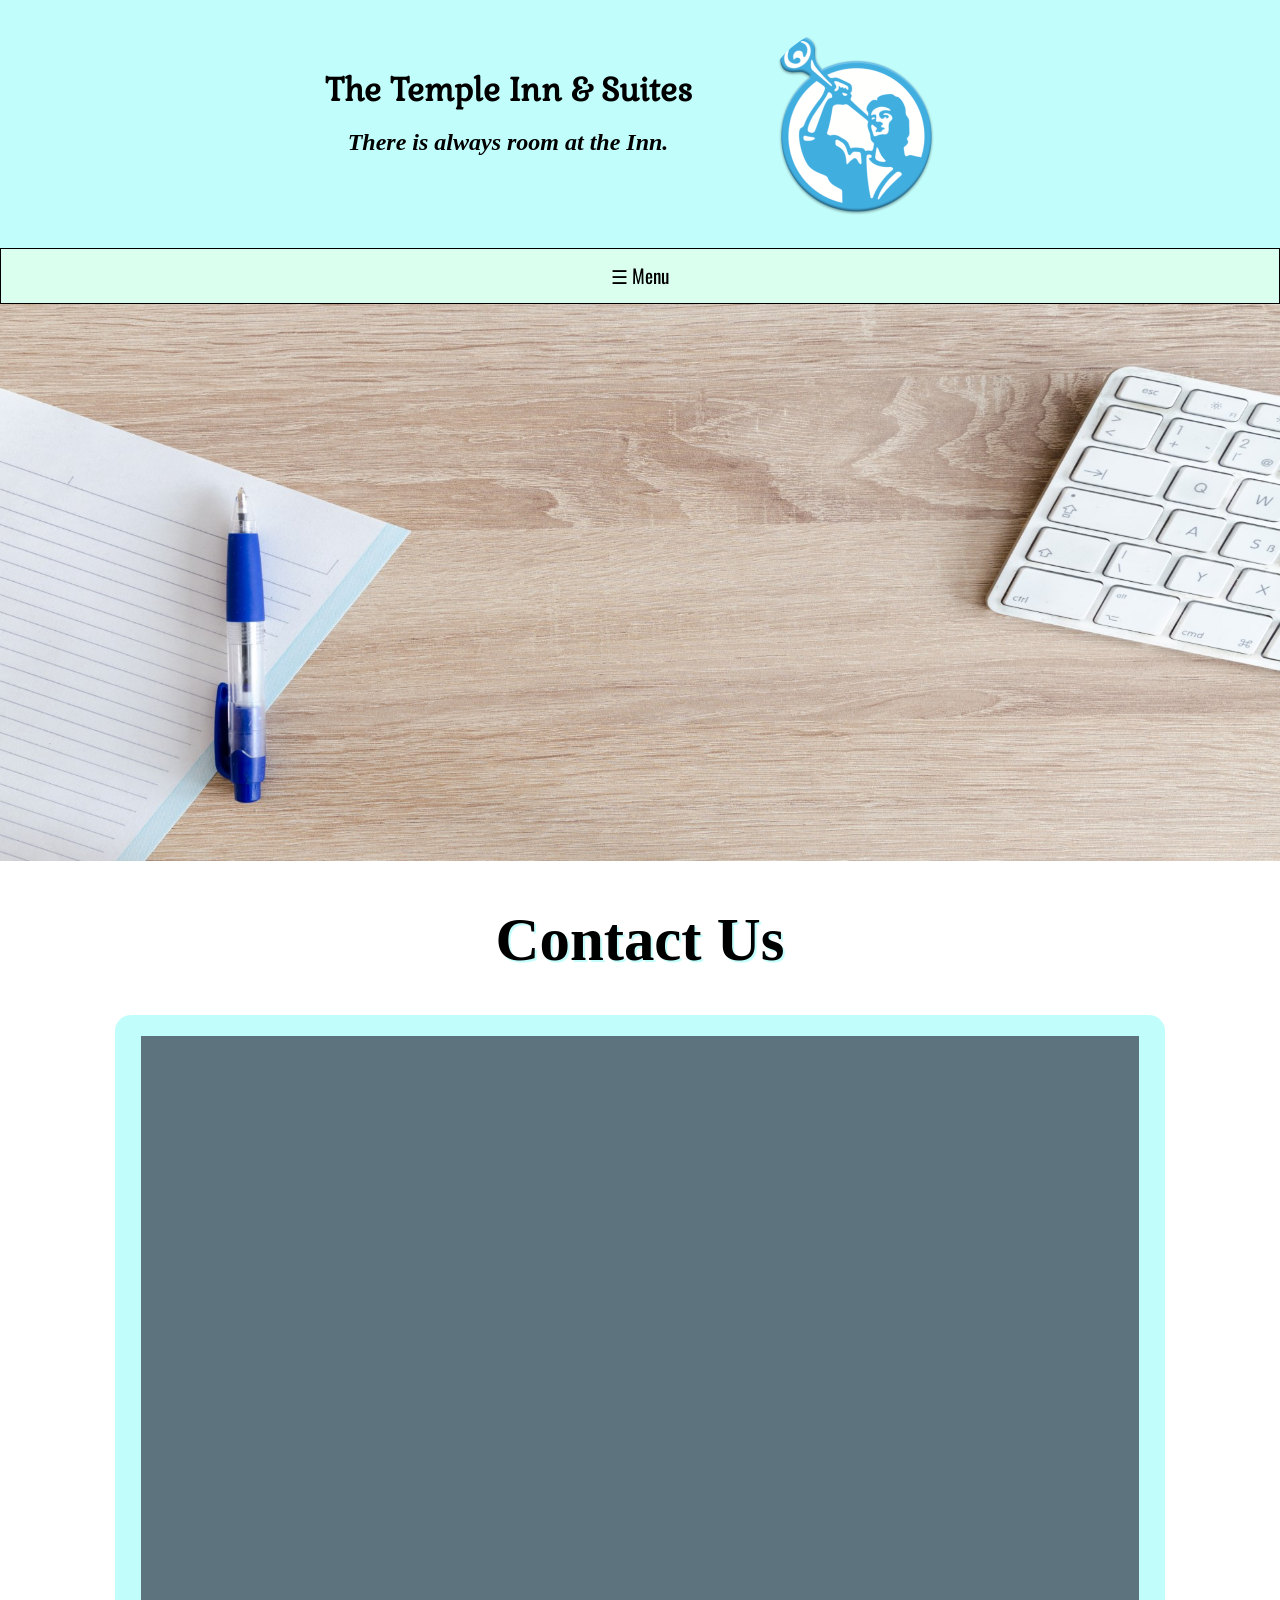
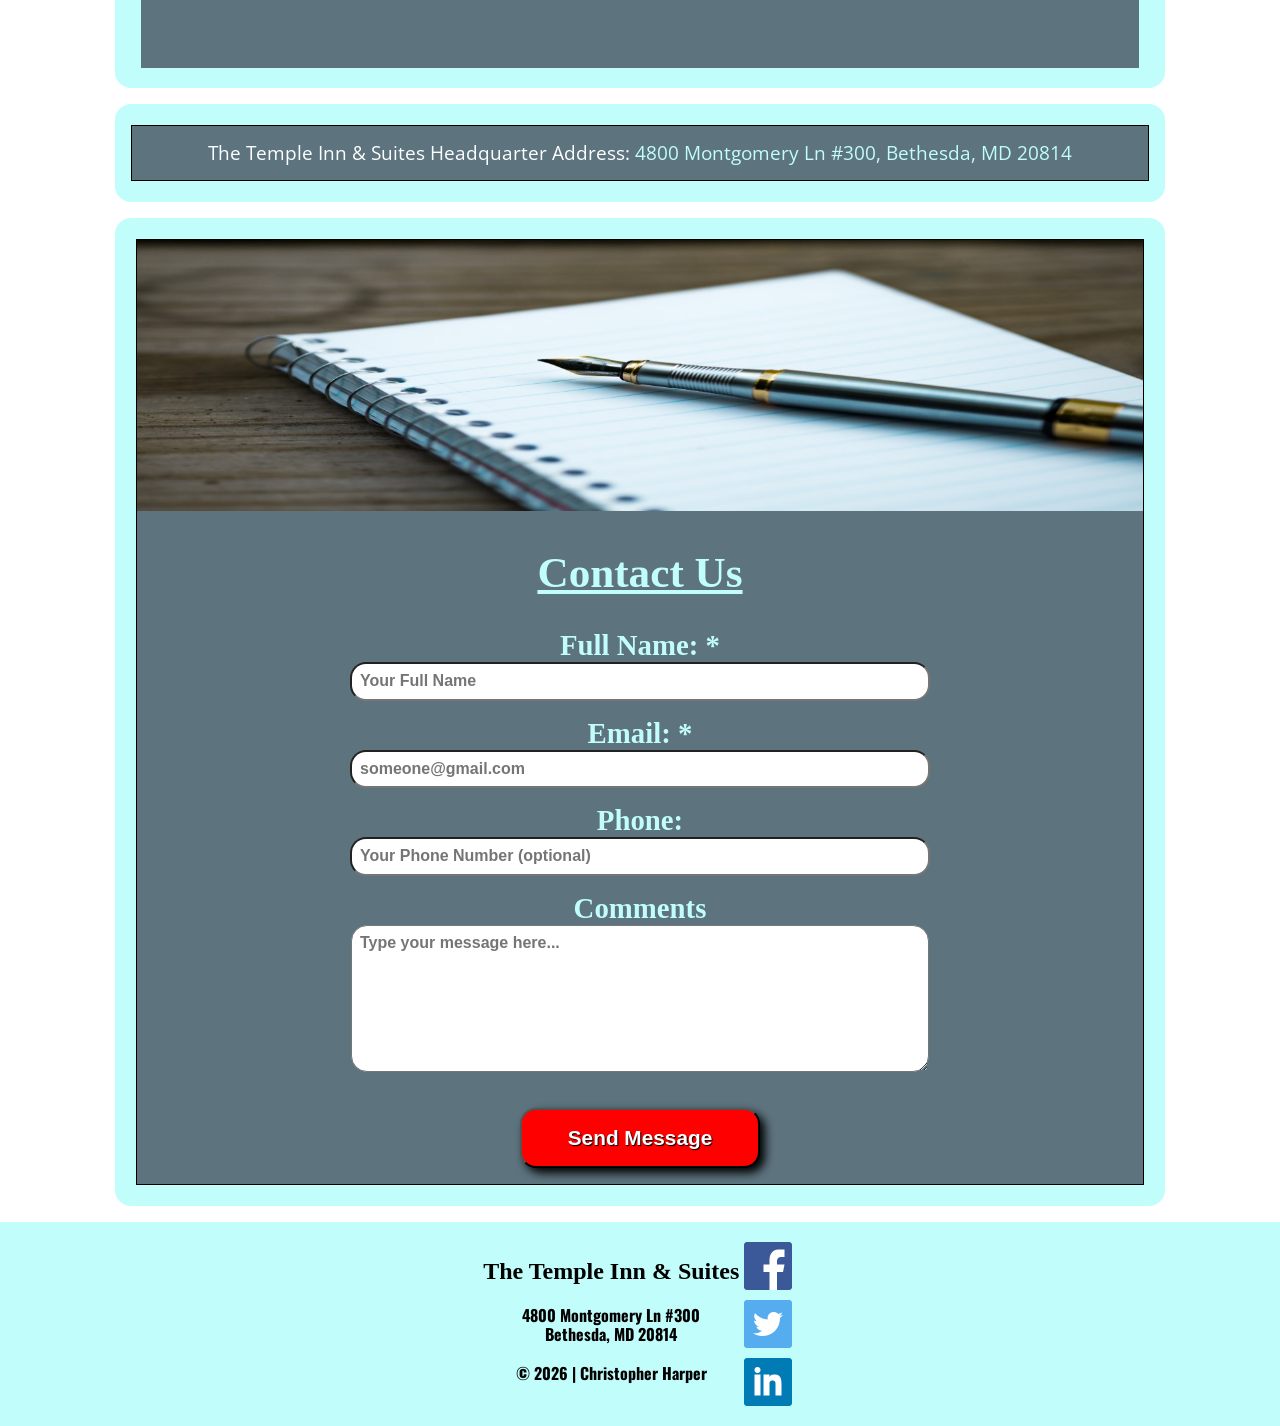
==== contact.html @ 5e526d0f "Final Project Update" ====
<!DOCTYPE html>
<html lang="en-us">

<head>
    <meta charset="utf-8">
    <meta name="viewport" content="width=device-width, initial-scale=1">
    <meta name="description" content="The Temple Inn & Suites">
    <link rel="shortcut icon" href="favicon.ico">
    <meta name="author" content="Christopher Harper">
    <title>The Temple Inn & Suites</title>
    <link href="https://fonts.googleapis.com/css?family=Gabriela|Open+Sans:400,600|Oswald:400,600&display=swap"
        rel="stylesheet">
    <link rel="stylesheet" href="css/styles.css">
</head>

<body>

    <header class="head">
        <img class="logo" src="images/logo-414w.png" alt="The Temple Inn & Suites Logo">
        <div class="companyName">
            <h1>The Temple Inn & Suites</h1>
            <h2 class="moto">There is always room at the Inn.</h2>
        </div>
    </header>

    <nav>
        <ul class="navigation">
            <li><a href="#" onclick="toggleMenu()">&#9776; Menu</a></li>
            <li><a href="index.html">Home</a></li>
            <li><a href="temple.html">Temple</a></li>
            <li><a href="reservation.html">Reservation</a></li>
            <li><a href="services.html">Services</a></li>
            <li><a href="contact.html" class="active">Contact</a></li>
        </ul>
    </nav>
    <img class="homeImg"
        srcset="images/contactPage-414w.jpg 414w, images/contactPage-768w.jpg 768w, images/contactPage.jpg 1150w"
        sizes="(max-width: 414px) 414px, (max-width: 768px) 768px, 1150px" src="images/contactPage.jpg"
        alt="Pencil and paper">
    <h2 class="title">Contact Us</h2>
    <main>
        <div class="contactLayout">
            <div class="mapDiv">
                <iframe class="map"
                    src="https://www.google.com/maps/embed?pb=!1m18!1m12!1m3!1d3101.4050197013244!2d-77.09772048427034!3d38.98325177955751!2m3!1f0!2f0!3f0!3m2!1i1024!2i768!4f13.1!3m3!1m2!1s0x89b7c97b6b3b5b43%3A0x9c8eb1c5547b83eb!2s4800%20Montgomery%20Ln%20%23300%2C%20Bethesda%2C%20MD%2020814!5e0!3m2!1sen!2sus!4v1576386260816!5m2!1sen!2sus"
                    width="800" height="600" frameborder="0" style="border:0;" allowfullscreen="" title="googleMap"></iframe>
            </div>

            <div class="contactAddress"> 
                <p class="contactP">The Temple Inn & Suites Headquarter Address: <a class="mapLink" href="https://www.google.com/maps/place/4800+Montgomery+Ln+%23300,+Bethesda,+MD+20814/@38.9832518,-77.0977205,17z/data=!3m1!4b1!4m5!3m4!1s0x89b7c97b6b3b5b43:0x9c8eb1c5547b83eb!8m2!3d38.9832518!4d-77.0955318">4800 Montgomery Ln #300, Bethesda, MD 20814</p></a>
            </div>

            <form method="get" action="thanks2.html">
            <div class="flexForm">
                <div class="forms">
                    <img src="images/contact.jpg" alt="Contact Image">
                    <h2 class="contactInfo">Contact Us</h2>
                    <label for="name">
                        <h2 class="resH2">Full Name: *</h2>
                        <input class="textbox" type="text" name="name" required pattern="[A-Za-z ]{5,}"
                            placeholder="Your Full Name">
                    </label>

                    <label for="email">
                        <h2 class="resH2">Email: *</h2>
                        <input class="textbox" type="email" name="email" required placeholder="someone@gmail.com">
                    </label>

                    <label for="phone">
                        <h2 class="resH2">Phone: </h2>
                        <input class="textbox" type="tel" name="phone"
                            placeholder="Your Phone Number (optional) ">
                    </label>

                    <label for="comments">
                        <h2 class="resH2">Comments</h2>
                        <textarea cols="50" rows="7" name="comments" placeholder="Type your message here..."></textarea>
                    </label>

                    <label for="button">
                        <input class="button1" type="submit" value="Send Message">
                    </label>

                </div>
            </div>
            </form>
        </div>
    </main>

    <footer>
        <div>
            <h2>The Temple Inn & Suites</h2>
            <h4>4800 Montgomery Ln #300 <br> Bethesda, MD 20814</h4>
            <h4>&copy; <span id="currentYear"></span> | Christopher Harper</h4>
        </div>
        <div>
            <a href="https://www.facebook.com/"> <img class="icon" src="images/facebookIcon.png"
                    alt="Facebook Icon"></a>
            <a href="https://twitter.com/"><img class="icon" src="images/twitterIcon.png" alt="Twitter Icon"></a>
            <a href="https://www.linkedin.com/"><img class="icon" src="images/linkedinIcon.png" alt="Linkedin Icon"></a>
        </div>
    </footer>
    <script src="js/copyright.js"></script>
    <script src="js/menu.js"></script>
</body>

</html>
---- css/styles.css ----
/* normalize.css v7.0.0 | MIT License | github.com/necolas/normalize.css */
/* Document
   ========================================================================== */
/**
 * 1. Correct the line height in all browsers.
 * 2. Prevent adjustments of font size after orientation changes in
 *    IE on Windows Phone and in iOS.
 */
html {
  line-height: 1.15;
  /* 1 */
  -ms-text-size-adjust: 100%;
  /* 2 */
  -webkit-text-size-adjust: 100%;
  /* 2 */ }

/* Sections
   ========================================================================== */
/**
 * Remove the margin in all browsers (opinionated).
 */
body {
  margin: 0; }

/**
 * Add the correct display in IE 9-.
 */
article,
aside,
footer,
header,
nav,
section {
  display: block; }

/**
 * Correct the font size and margin on `h1` elements within `section` and
 * `article` contexts in Chrome, Firefox, and Safari.
 */
h1 {
  font-size: 2em;
  margin: 0.67em 0; }

/* Grouping content
   ========================================================================== */
/**
 * Add the correct display in IE 9-.
 * 1. Add the correct display in IE.
 */
figcaption,
figure,
main {
  /* 1 */
  display: block; }

/**
 * Add the correct margin in IE 8.
 */
figure {
  margin: 1em 40px; }

/**
 * 1. Add the correct box sizing in Firefox.
 * 2. Show the overflow in Edge and IE.
 */
hr {
  box-sizing: content-box;
  /* 1 */
  height: 0;
  /* 1 */
  overflow: visible;
  /* 2 */ }

/**
 * 1. Correct the inheritance and scaling of font size in all browsers.
 * 2. Correct the odd `em` font sizing in all browsers.
 */
pre {
  font-family: monospace, monospace;
  /* 1 */
  font-size: 1em;
  /* 2 */ }

/* Text-level semantics
   ========================================================================== */
/**
 * 1. Remove the gray background on active links in IE 10.
 * 2. Remove gaps in links underline in iOS 8+ and Safari 8+.
 */
a {
  background-color: transparent;
  /* 1 */
  -webkit-text-decoration-skip: objects;
  /* 2 */ }

/**
 * 1. Remove the bottom border in Chrome 57- and Firefox 39-.
 * 2. Add the correct text decoration in Chrome, Edge, IE, Opera, and Safari.
 */
abbr[title] {
  border-bottom: none;
  /* 1 */
  text-decoration: underline;
  /* 2 */
  text-decoration: underline dotted;
  /* 2 */ }

/**
 * Prevent the duplicate application of `bolder` by the next rule in Safari 6.
 */
b,
strong {
  font-weight: inherit; }

/**
 * Add the correct font weight in Chrome, Edge, and Safari.
 */
b,
strong {
  font-weight: bolder; }

/**
 * 1. Correct the inheritance and scaling of font size in all browsers.
 * 2. Correct the odd `em` font sizing in all browsers.
 */
code,
kbd,
samp {
  font-family: monospace, monospace;
  /* 1 */
  font-size: 1em;
  /* 2 */ }

/**
 * Add the correct font style in Android 4.3-.
 */
dfn {
  font-style: italic; }

/**
 * Add the correct background and color in IE 9-.
 */
mark {
  background-color: #ff0;
  color: #000; }

/**
 * Add the correct font size in all browsers.
 */
small {
  font-size: 80%; }

/**
 * Prevent `sub` and `sup` elements from affecting the line height in
 * all browsers.
 */
sub,
sup {
  font-size: 75%;
  line-height: 0;
  position: relative;
  vertical-align: baseline; }

sub {
  bottom: -0.25em; }

sup {
  top: -0.5em; }

/* Embedded content
   ========================================================================== */
/**
 * Add the correct display in IE 9-.
 */
audio,
video {
  display: inline-block; }

/**
 * Add the correct display in iOS 4-7.
 */
audio:not([controls]) {
  display: none;
  height: 0; }

/**
 * Remove the border on images inside links in IE 10-.
 */
img {
  border-style: none; }

/**
 * Hide the overflow in IE.
 */
svg:not(:root) {
  overflow: hidden; }

/* Forms
   ========================================================================== */
/**
 * 1. Change the font styles in all browsers (opinionated).
 * 2. Remove the margin in Firefox and Safari.
 */
button,
input,
optgroup,
select,
textarea {
  font-family: sans-serif;
  /* 1 */
  font-size: 100%;
  /* 1 */
  line-height: 1.15;
  /* 1 */
  margin: 0;
  /* 2 */ }

/**
 * Show the overflow in IE.
 * 1. Show the overflow in Edge.
 */
button,
input {
  /* 1 */
  overflow: visible; }

/**
 * Remove the inheritance of text transform in Edge, Firefox, and IE.
 * 1. Remove the inheritance of text transform in Firefox.
 */
button,
select {
  /* 1 */
  text-transform: none; }

/**
 * 1. Prevent a WebKit bug where (2) destroys native `audio` and `video`
 *    controls in Android 4.
 * 2. Correct the inability to style clickable types in iOS and Safari.
 */
button,
html [type="button"],
[type="reset"],
[type="submit"] {
  -webkit-appearance: button;
  /* 2 */ }

/**
 * Remove the inner border and padding in Firefox.
 */
button::-moz-focus-inner,
[type="button"]::-moz-focus-inner,
[type="reset"]::-moz-focus-inner,
[type="submit"]::-moz-focus-inner {
  border-style: none;
  padding: 0; }

/**
 * Restore the focus styles unset by the previous rule.
 */
button:-moz-focusring,
[type="button"]:-moz-focusring,
[type="reset"]:-moz-focusring,
[type="submit"]:-moz-focusring {
  outline: 1px dotted ButtonText; }

/**
 * Correct the padding in Firefox.
 */
fieldset {
  padding: 0.35em 0.75em 0.625em; }

/**
 * 1. Correct the text wrapping in Edge and IE.
 * 2. Correct the color inheritance from `fieldset` elements in IE.
 * 3. Remove the padding so developers are not caught out when they zero out
 *    `fieldset` elements in all browsers.
 */
legend {
  box-sizing: border-box;
  /* 1 */
  color: inherit;
  /* 2 */
  display: table;
  /* 1 */
  max-width: 100%;
  /* 1 */
  padding: 0;
  /* 3 */
  white-space: normal;
  /* 1 */ }

/**
 * 1. Add the correct display in IE 9-.
 * 2. Add the correct vertical alignment in Chrome, Firefox, and Opera.
 */
progress {
  display: inline-block;
  /* 1 */
  vertical-align: baseline;
  /* 2 */ }

/**
 * Remove the default vertical scrollbar in IE.
 */
textarea {
  overflow: auto; }

/**
 * 1. Add the correct box sizing in IE 10-.
 * 2. Remove the padding in IE 10-.
 */
[type="checkbox"],
[type="radio"] {
  box-sizing: border-box;
  /* 1 */
  padding: 0;
  /* 2 */ }

/**
 * Correct the cursor style of increment and decrement buttons in Chrome.
 */
[type="number"]::-webkit-inner-spin-button,
[type="number"]::-webkit-outer-spin-button {
  height: auto; }

/**
 * 1. Correct the odd appearance in Chrome and Safari.
 * 2. Correct the outline style in Safari.
 */
[type="search"] {
  -webkit-appearance: textfield;
  /* 1 */
  outline-offset: -2px;
  /* 2 */ }

/**
 * Remove the inner padding and cancel buttons in Chrome and Safari on macOS.
 */
[type="search"]::-webkit-search-cancel-button,
[type="search"]::-webkit-search-decoration {
  -webkit-appearance: none; }

/**
 * 1. Correct the inability to style clickable types in iOS and Safari.
 * 2. Change font properties to `inherit` in Safari.
 */
::-webkit-file-upload-button {
  -webkit-appearance: button;
  /* 1 */
  font: inherit;
  /* 2 */ }

/* Interactive
   ========================================================================== */
/*
 * Add the correct display in IE 9-.
 * 1. Add the correct display in Edge, IE, and Firefox.
 */
details,
menu {
  display: block; }

/*
 * Add the correct display in all browsers.
 */
summary {
  display: list-item; }

/* Scripting
   ========================================================================== */
/**
 * Add the correct display in IE 9-.
 */
canvas {
  display: inline-block; }

/**
 * Add the correct display in IE.
 */
template {
  display: none; }

/* Hidden
   ========================================================================== */
/**
 * Add the correct display in IE 10-.
 */
[hidden] {
  display: none; }

header {
  text-align: center;
  background: #c0fdfb;
  padding: 1rem 0;
  box-shadow: 0 0 5px #5d737e; }

h1 {
  font-family: "Gabriela", serif;
  margin: 0 0 1rem 0; }

.logo {
  max-width: 200px;
  border-radius: 50%; }

.moto {
  font-style: italic; }

nav {
  background: #daffef;
  font-family: "Oswald", sans-serif;
  font-weight: 400;
  font-size: 1rem;
  text-align: center; }

.navigation {
  padding: 0;
  margin: 0;
  border: solid 1px black; }

.navigation li:first-child {
  display: block; }

.navigation li {
  display: none; }

.navigation a {
  display: block;
  padding: 1rem;
  text-align: center;
  text-decoration: none;
  color: black; }

.navigation a:hover {
  background-color: #64b6ac;
  font-weight: 600;
  color: #fcfeff; }

.responsive li {
  display: block; }

.active {
  background: #64b6ac; }

main {
  width: 90%;
  margin: 1rem auto; }

.title {
  font-weight: bolder;
  text-shadow: 2px 2px 1px #c0fdfb;
  padding: 1rem;
  margin: 1.5rem auto;
  text-align: center;
  font-size: 2.5rem; }

.homeImg {
  border-radius: 0; }

.weddingImg {
  border-radius: 1rem; }

.templeImg {
  border-radius: 50%;
  max-width: 90%;
  padding: 1rem; }

p {
  font-family: "Open Sans", sans-serif;
  color: #fcfeff;
  font-size: 0.9rem; }

.button {
  display: flex;
  padding: 1rem;
  font-size: 1.3rem;
  font-weight: bolder;
  text-align: center;
  color: white;
  text-shadow: 1px 1px 1px black;
  border-radius: 10px;
  background: red;
  box-shadow: 5px 5px 10px black;
  margin: 0 auto 1rem; }

.buttonText {
  text-decoration: none; }

.action {
  font-size: 3rem;
  color: white;
  text-align: center; }

.intro {
  background: #5d737e;
  margin: 0 0 1rem 0;
  padding: 1rem; }

.homeArticle {
  background: #5d737e;
  margin: 0 0 1rem 0;
  padding: 1rem;
  border-radius: 7px; }

.homeService {
  background: #5d737e;
  border-radius: 7px; }

.homeDiv {
  border: solid 1px white;
  text-align: center; }

.homeParagraph {
  margin: 0 0 1rem 0;
  padding: 1rem;
  text-align: left; }

img {
  width: 100%;
  margin: 0 auto; }

footer {
  display: flex;
  background: #c0fdfb;
  padding: 1rem;
  text-align: center;
  justify-content: center; }

h4 {
  font-family: "Oswald", sans-serif; }

.icon {
  display: block;
  max-width: 48px;
  padding: .3rem;
  border-radius: 0; }

.divHome, .divHome2 {
  display: flex;
  flex-direction: column;
  background: #c0fdfb;
  padding: 1rem;
  border-radius: 1rem;
  margin: 0 0 1rem 0; }

.templeJson {
  display: flex;
  flex-direction: column;
  background: #c0fdfb;
  padding: 1rem;
  border-radius: 1rem; }

.templeJson section {
  background: #5d737e;
  margin: .3rem;
  border: solid 1px black;
  text-align: center; }

.templeJson img {
  max-width: 350px; }

.templeJson h2 {
  color: #c0fdfb;
  text-align: center;
  padding: 1rem;
  margin: 0; }

.templeJson h3 {
  color: #c0fdfb;
  padding: 1rem;
  font-size: 1.5rem; }

.templeJson p {
  padding: .5rem;
  margin: 0; }

.templeJson hr {
  width: 85%; }

div .stats {
  background: #5d737e;
  text-align: center;
  border: solid 1px black;
  margin: .3rem; }

.stats h3 {
  color: white;
  font-size: 1.2rem;
  padding: 1rem; }

.stats p {
  margin: 0;
  padding: .5rem; }

#currently0, #currently1, #currently2, #currently3, #high0, #high1, #high2, #high3, #currentTemp0, #currentTemp1, #currentTemp2, #currentTemp3, #windchill0, #windchill1, #windchill2, #windchill3, #humidity0, #humidity1, #humidity2, #humidity3, #windspeed0, #windspeed1, #windspeed2, #windspeed3, .weatherName {
  color: #c0fdfb; }

.weatherStats {
  display: flex;
  flex-direction: column;
  margin: 1rem auto;
  background: #c0fdfb;
  padding: 1rem;
  border-radius: 1rem; }

.flexForm {
  display: flex;
  flex-direction: column;
  margin: 1rem auto;
  background: #c0fdfb;
  padding: 1rem;
  border-radius: 1rem; }

.forms {
  background: #5d737e;
  border: solid 1px black;
  margin: .3rem;
  text-align: center; }

.forms h2 {
  color: #c0fdfb;
  margin: 0; }

.forms input, .forms select, .forms textarea {
  border-radius: 1rem;
  padding: .5rem;
  width: 75%;
  font-weight: bolder;
  max-width: 35rem;
  margin: 0 0 1rem 0; }

.contactInfo {
  font-size: 2rem;
  text-decoration: underline;
  padding: 2rem; }

.resH2 {
  font-size: 1.3rem; }

input.button1 {
  display: block;
  padding: 1rem;
  font-size: 1.3rem;
  color: white;
  text-shadow: 1px 1px 1px black;
  background: red;
  box-shadow: 5px 5px 10px black;
  margin: 1rem auto;
  max-width: 240px; }

.thanks {
  background: #c0fdfb;
  padding: 1rem;
  border-radius: 1rem; }

.thanks1 {
  font-weight: bolder;
  background: #5d737e;
  padding: 2rem;
  text-align: center;
  border-radius: 1rem; }

.thanks1 h2 {
  color: white;
  font-size: 2rem; }

.thanksPic {
  width: 95%;
  max-width: 500px;
  box-shadow: 5px 5px 10px black;
  border-radius: 1rem; }

.thanks2 {
  width: 95%;
  max-width: 1023px;
  box-shadow: 5px 5px 10px black;
  border-radius: 1rem; }

.services, .services1 {
  display: flex;
  flex-direction: column;
  background: #c0fdfb;
  padding: 1rem;
  border-radius: 1rem;
  margin: 0 0 1rem 0; }

.special, .amenities, .reception, .missionary {
  background: #5d737e;
  border: solid 1px black;
  margin: .3rem; }

.special h2, .amenities h2 {
  color: #c0fdfb;
  padding: .5rem; }

.special ul li, .amenities ul li {
  color: white;
  font-family: "Open Sans", sans-serif; }

.breakfast, .specialService {
  display: block;
  width: 93%;
  border-radius: 1rem;
  margin: 1rem auto;
  box-shadow: 5px 5px 10px black; }

.breakfast {
  max-width: 438px; }

.cake {
  display: block;
  width: 95%;
  max-width: 500px;
  max-height: 414px;
  border-radius: 1rem;
  margin: 1rem auto;
  box-shadow: 5px 5px 10px black; }

.reception, .missionary {
  display: flex;
  flex-direction: column;
  align-items: center;
  justify-content: center;
  text-align: center; }

.callService {
  font-size: 2.3rem;
  color: white;
  text-align: center;
  padding: .3rem;
  margin: .5rem; }

.block {
  padding: 1rem; }

.mapDiv {
  display: flex;
  margin: 1rem auto;
  background: #c0fdfb;
  padding: 1rem;
  border-radius: 1rem; }

.map {
  width: 95%;
  background: #5d737e;
  margin: .3rem auto;
  text-align: center;
  padding: .2rem; }

.contactAddress {
  display: flex;
  margin: 1rem auto;
  background: #c0fdfb;
  padding: 1rem;
  border-radius: 1rem; }

.contactP {
  width: 100%;
  background: #5d737e;
  border: solid 1px black;
  margin: .3rem auto;
  text-align: center; }

.mapLink {
  text-decoration: none;
  color: #c0fdfb; }

.rooms {
  display: flex;
  flex-direction: column;
  margin: 1rem auto;
  background: #c0fdfb;
  padding: 1rem;
  border-radius: 1rem; }

.standard, .superior, .deluxe {
  display: flex;
  flex-direction: column;
  background: #5d737e;
  border: solid 1px black;
  margin: 1rem;
  text-align: center; }

.standard img, .superior img, .deluxe img {
  width: 95%;
  max-width: 500px;
  border-radius: 1rem;
  box-shadow: 5px 5px 10px black;
  margin: 1rem auto;
  filter: blur(0em);
  transition: filter 0.5s; }

img[data-src] {
  filter: blur(0.2em); }

.suites {
  display: flex;
  flex-direction: column;
  align-items: center;
  justify-content: center;
  text-align: center;
  padding: 1rem;
  margin: 1rem auto; }

.suites h2 {
  color: #c0fdfb; }

.suites ul {
  color: white;
  font-family: "Open Sans", sans-serif; }

.receptionLayout {
  display: flex;
  flex-direction: column;
  margin: 1rem auto;
  background: #c0fdfb;
  padding: 1rem;
  border-radius: 1rem;
  justify-content: center; }

.receptionSetup, .receptionFood {
  display: flex;
  flex-direction: column;
  background: #5d737e;
  border: solid 1px black;
  margin: .5rem;
  text-align: center; }

.receptionSetup img, .receptionFood img {
  width: 95%;
  max-width: 500px;
  border-radius: 1rem;
  box-shadow: 5px 5px 10px black;
  margin: 1rem auto; }

.receptionSetup h2, .receptionFood h2, .receptionSetup ul, .receptionFood ul {
  padding: 1rem;
  text-align: left; }

.receptionSetup li, .receptionFood li {
  padding: .2rem; }

.receptionIntro {
  display: flex;
  flex-direction: column;
  margin: 1rem auto;
  background: #c0fdfb;
  padding: 1rem;
  border-radius: 1rem; }

.receptionIntro2 {
  display: flex;
  flex-direction: column;
  background: #5d737e;
  border: solid 1px black;
  margin: .5rem;
  text-align: center; }

.receptionIntro2 h2 {
  color: #c0fdfb;
  font-size: 1.5rem; }

.receptionIntro2 p {
  padding: 1rem;
  text-align: left; }

@media only screen and (min-width: 32.5em) {
  .head {
    display: flex;
    flex-direction: row-reverse;
    align-items: center;
    justify-content: center; }

  .logo {
    margin: 0 auto 0 0;
    padding: 0.5rem 2rem; }

  .companyName {
    margin: 0 0 0 auto;
    padding: .5rem 2rem; }

  nav {
    font-size: 1.1rem; }

  .templeImg {
    border-radius: 2rem;
    max-width: 75%;
    margin: auto 1rem; }

  .homeArticle {
    text-align: center; }

  .weddingImg {
    max-width: 414px; }

  .title {
    font-size: 3rem; }

  p {
    font-size: 1rem; }

  .templeJson img {
    box-shadow: 2px 2px 5px black;
    border-radius: .5rem; }

  .templeJson h3 {
    font-size: 1.7rem; }

  .templeJson h2 {
    font-size: 2rem; }

  .contactInfo {
    font-size: 2.7rem; }

  .resH2 {
    font-size: 1.6rem; }

  .thanks h2 {
    font-size: 2.5rem; }

  .map {
    padding: 1rem; }

  .suites h2 {
    font-size: 2rem; }

  .suites ul {
    font-size: 1.1rem; }

  .receptionIntro2 h2 {
    font-size: 2rem; }

  .receptionIntro2 p {
    font-size: 1.3rem; }

  .receptionLayout h2, .receptionFood h2 {
    font-size: 1.8rem; } }
@media only screen and (min-width: 60em) {
  nav {
    font-size: 1.2rem; }

  main {
    width: 82%; }

  .homeArticle {
    display: flex;
    align-items: center;
    justify-content: center; }

  .homeService {
    display: inline-flex;
    margin: 0 auto; }

  .weddingImg {
    margin: 0 3rem 0 auto;
    padding: 1rem; }

  .title {
    font-size: 3.8rem; }

  p {
    font-size: 1.2rem;
    margin: 0 auto 0 3rem;
    padding: 1rem; }

  .templeJson {
    flex-direction: row; }

  .templeJson img {
    width: 95%; }

  .templeJson h3 {
    font-size: 2rem; }

  .weatherStats {
    flex-direction: row; }

  .resH2 {
    font-size: 1.8rem; }

  .thanks h2 {
    font-size: 3rem; }

  .services {
    flex-direction: row; }

  .reception {
    display: flex;
    flex-direction: row; }

  .missionary {
    display: flex;
    flex-direction: row-reverse; }

  .standard, .superior, .deluxe {
    flex-direction: row; }

  .standard img, .superior img, .deluxe img {
    margin: 1rem; }

  .suites h2 {
    font-size: 2.1rem; }

  .suites ul {
    font-size: 1.2rem; }

  .receptionLayout {
    display: flex;
    flex-direction: row; }

  .receptionIntro2 h2 {
    font-size: 2.3rem; }

  .receptionLayout h2, .receptionFood h2 {
    font-size: 2rem; } }

/*# sourceMappingURL=styles.css.map */
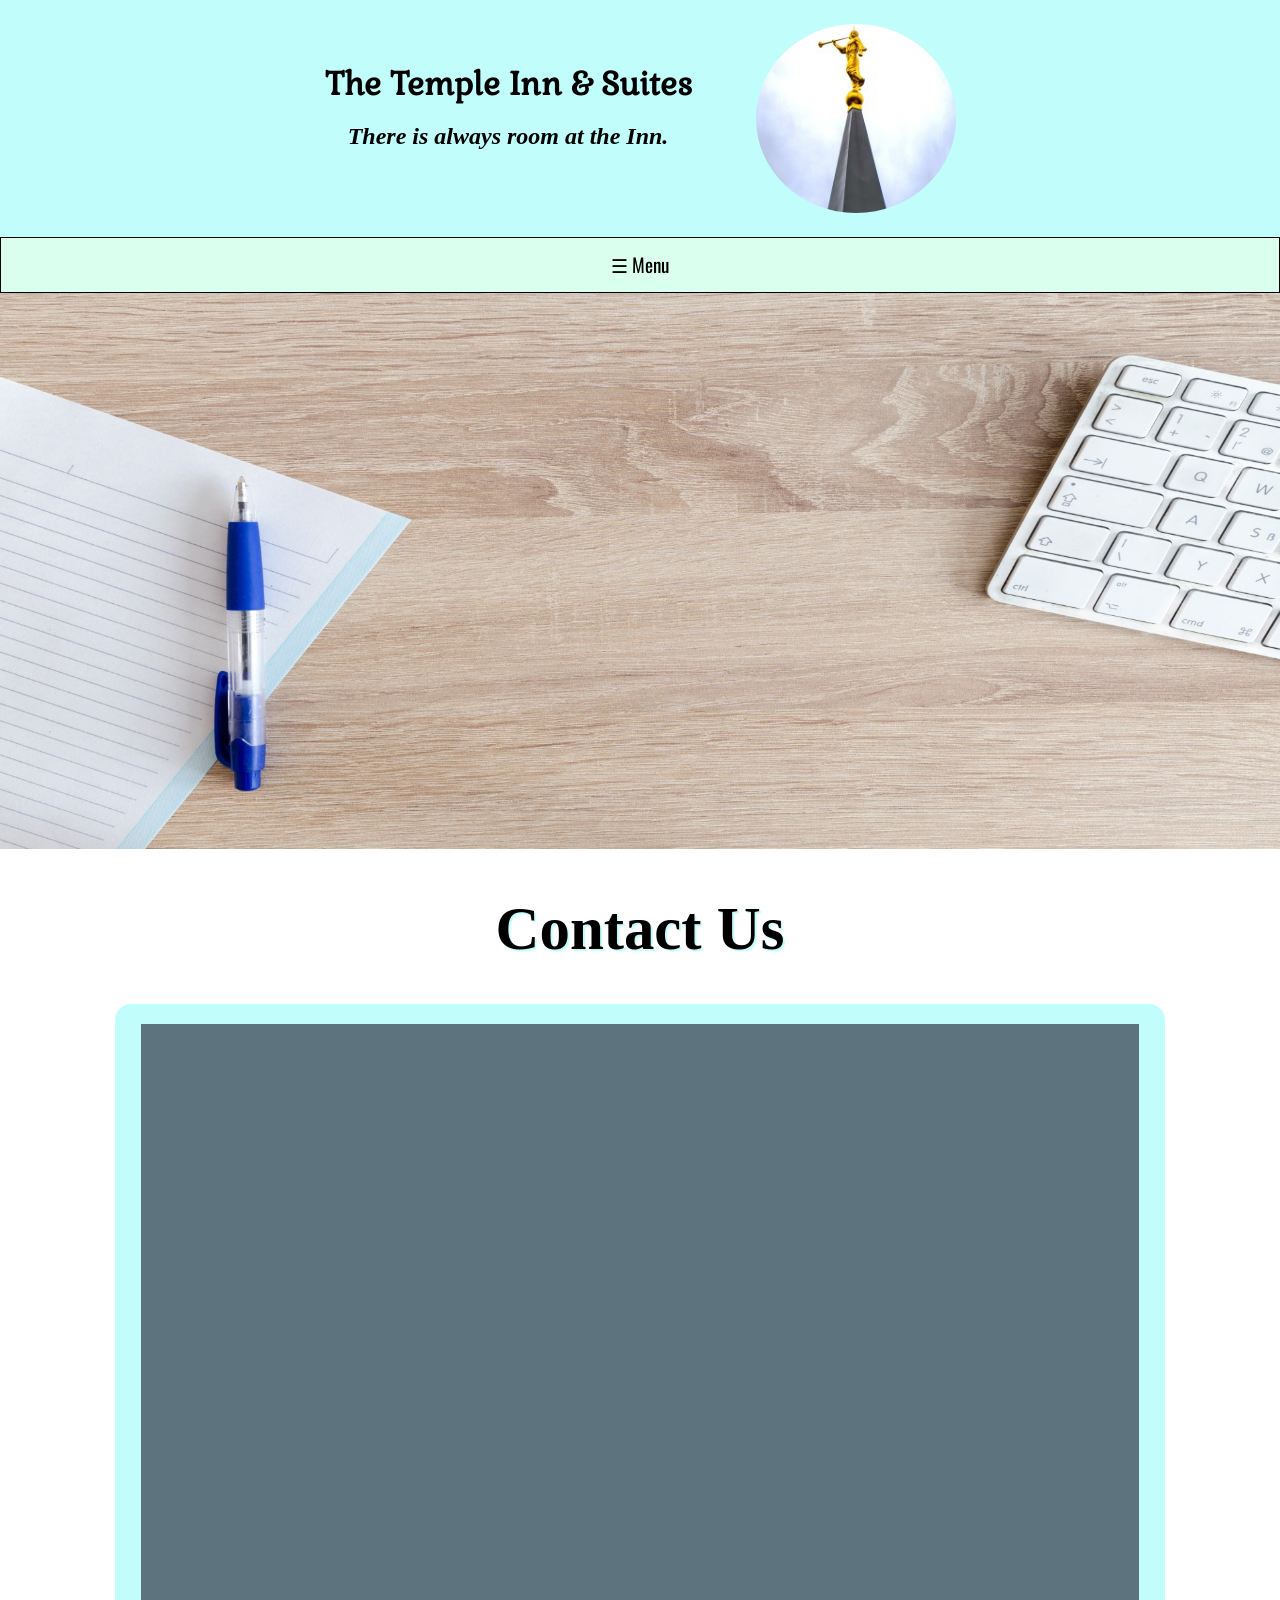
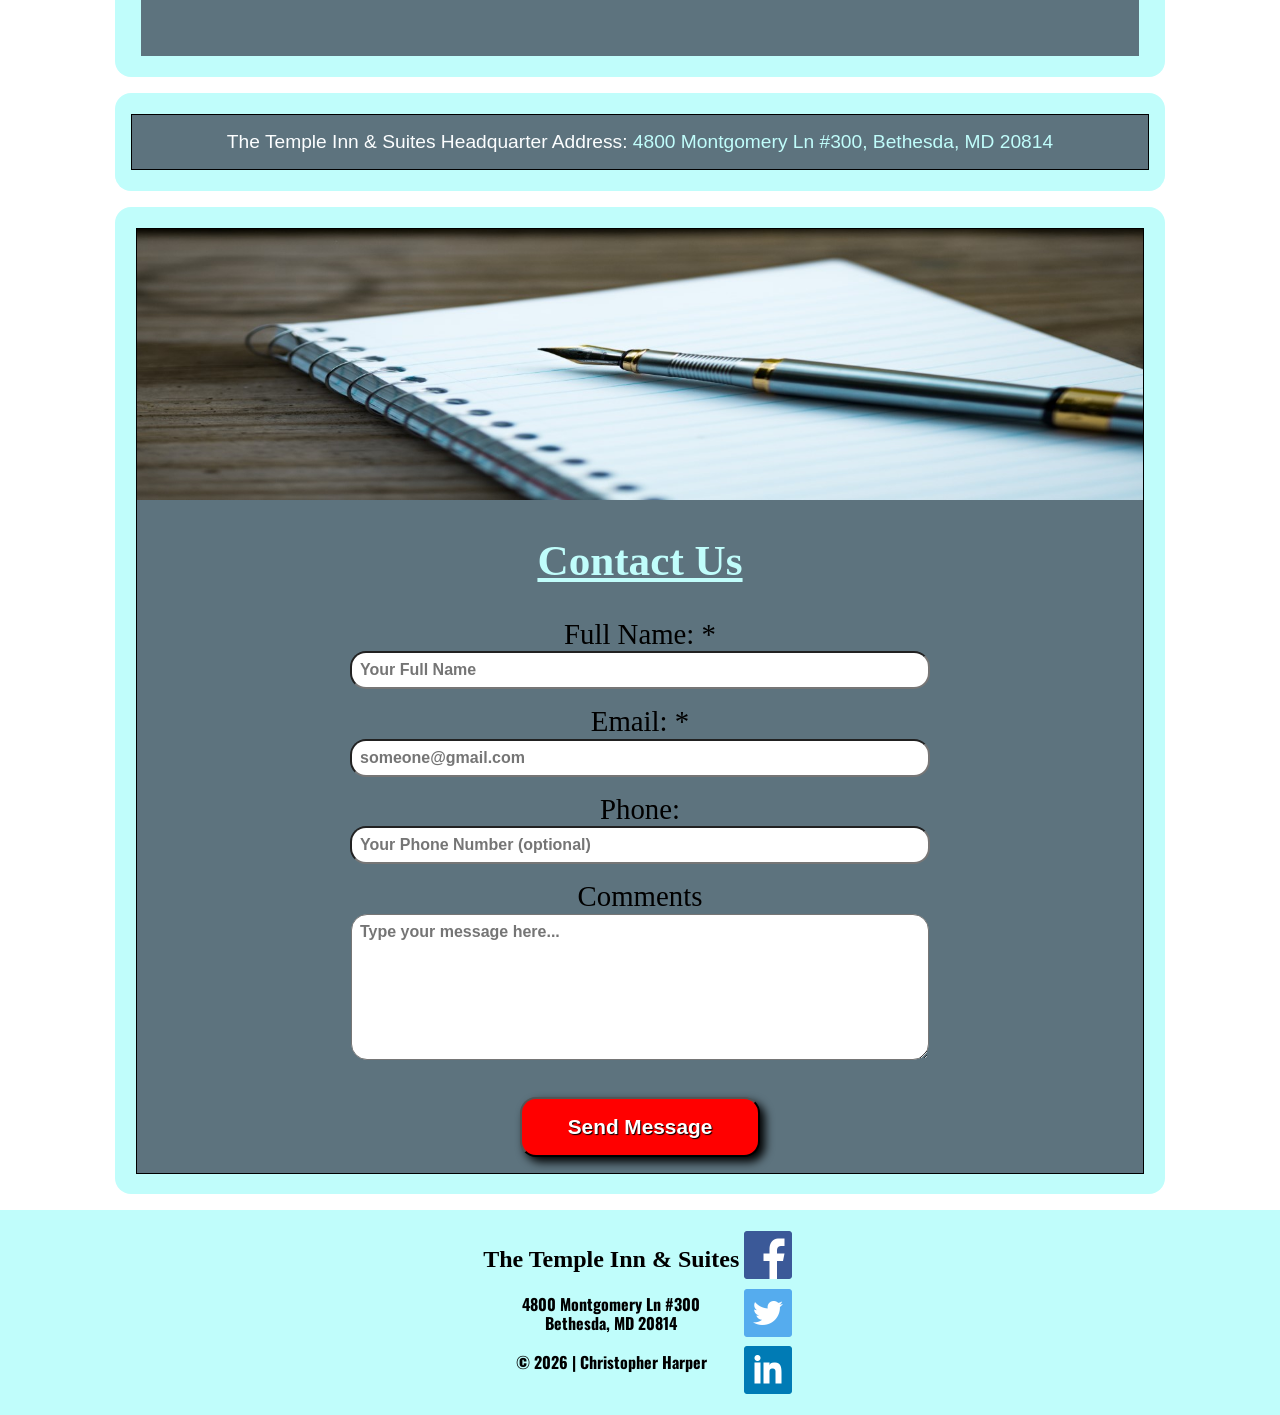
==== commit 62c735ff: "Validator fixes Update" ====
--- a/contact.html
+++ b/contact.html
@@ -8,15 +8,15 @@
     <link rel="shortcut icon" href="favicon.ico">
     <meta name="author" content="Christopher Harper">
     <title>The Temple Inn & Suites</title>
-    <link href="https://fonts.googleapis.com/css?family=Gabriela|Open+Sans:400,600|Oswald:400,600&display=swap"
-        rel="stylesheet">
+    <link href="https://fonts.googleapis.com/css?family=Oswald&display=swap" rel="stylesheet">
+    <link href="https://fonts.googleapis.com/css?family=Gabriela&display=swap" rel="stylesheet">
     <link rel="stylesheet" href="css/styles.css">
 </head>
 
 <body>
 
     <header class="head">
-        <img class="logo" src="images/logo-414w.png" alt="The Temple Inn & Suites Logo">
+        <img class="logo" src="images/logo.jpg" alt="The Temple Inn & Suites Logo">
         <div class="companyName">
             <h1>The Temple Inn & Suites</h1>
             <h2 class="moto">There is always room at the Inn.</h2>
@@ -41,13 +41,13 @@
     <main>
         <div class="contactLayout">
             <div class="mapDiv">
-                <iframe class="map"
+                <embed class="map"
                     src="https://www.google.com/maps/embed?pb=!1m18!1m12!1m3!1d3101.4050197013244!2d-77.09772048427034!3d38.98325177955751!2m3!1f0!2f0!3f0!3m2!1i1024!2i768!4f13.1!3m3!1m2!1s0x89b7c97b6b3b5b43%3A0x9c8eb1c5547b83eb!2s4800%20Montgomery%20Ln%20%23300%2C%20Bethesda%2C%20MD%2020814!5e0!3m2!1sen!2sus!4v1576386260816!5m2!1sen!2sus"
-                    width="800" height="600" frameborder="0" style="border:0;" allowfullscreen="" title="googleMap"></iframe>
+                    width="800" height="600" frameborder="0" style="border:0;" allowfullscreen="" title="googleMap">
             </div>
 
             <div class="contactAddress"> 
-                <p class="contactP">The Temple Inn & Suites Headquarter Address: <a class="mapLink" href="https://www.google.com/maps/place/4800+Montgomery+Ln+%23300,+Bethesda,+MD+20814/@38.9832518,-77.0977205,17z/data=!3m1!4b1!4m5!3m4!1s0x89b7c97b6b3b5b43:0x9c8eb1c5547b83eb!8m2!3d38.9832518!4d-77.0955318">4800 Montgomery Ln #300, Bethesda, MD 20814</p></a>
+                <p class="contactP">The Temple Inn & Suites Headquarter Address: <a class="mapLink" href="https://www.google.com/maps/place/4800+Montgomery+Ln+%23300,+Bethesda,+MD+20814/@38.9832518,-77.0977205,17z/data=!3m1!4b1!4m5!3m4!1s0x89b7c97b6b3b5b43:0x9c8eb1c5547b83eb!8m2!3d38.9832518!4d-77.0955318">4800 Montgomery Ln #300, Bethesda, MD 20814</a></p>
             </div>
 
             <form method="get" action="thanks2.html">
@@ -55,30 +55,31 @@
                 <div class="forms">
                     <img src="images/contact.jpg" alt="Contact Image">
                     <h2 class="contactInfo">Contact Us</h2>
-                    <label for="name">
-                        <h2 class="resH2">Full Name: *</h2>
-                        <input class="textbox" type="text" name="name" required pattern="[A-Za-z ]{5,}"
+
+                    <div>
+                    <label for="name" class="resH2">Full Name: *</label><br>
+                        <input class="textbox" type="text" id="name" required pattern="[A-Za-z ]{5,}"
                             placeholder="Your Full Name">
-                    </label>
+                    </div>
 
-                    <label for="email">
-                        <h2 class="resH2">Email: *</h2>
-                        <input class="textbox" type="email" name="email" required placeholder="someone@gmail.com">
-                    </label>
+                    <div>
+                    <label for="email" class="resH2">Email: * </label><br>
+                        <input class="textbox" type="email" id="email" required placeholder="someone@gmail.com">
+                    </div>
 
-                    <label for="phone">
-                        <h2 class="resH2">Phone: </h2>
-                        <input class="textbox" type="tel" name="phone"
+                    <div>
+                    <label for="phone" class="resH2">Phone: </label><br>
+                        <input class="textbox" type="tel" id="phone"
                             placeholder="Your Phone Number (optional) ">
-                    </label>
+                    </div>
 
-                    <label for="comments">
-                        <h2 class="resH2">Comments</h2>
-                        <textarea cols="50" rows="7" name="comments" placeholder="Type your message here..."></textarea>
-                    </label>
+                    <div>
+                    <label for="comments" class="resH2">Comments</label><br>
+                        <textarea cols="50" rows="7" id="comments" placeholder="Type your message here..."></textarea>
+                    </div>
 
                     <label for="button">
-                        <input class="button1" type="submit" value="Send Message">
+                        <input class="button1" type="submit" id="button" value="Send Message">
                     </label>
 
                 </div>
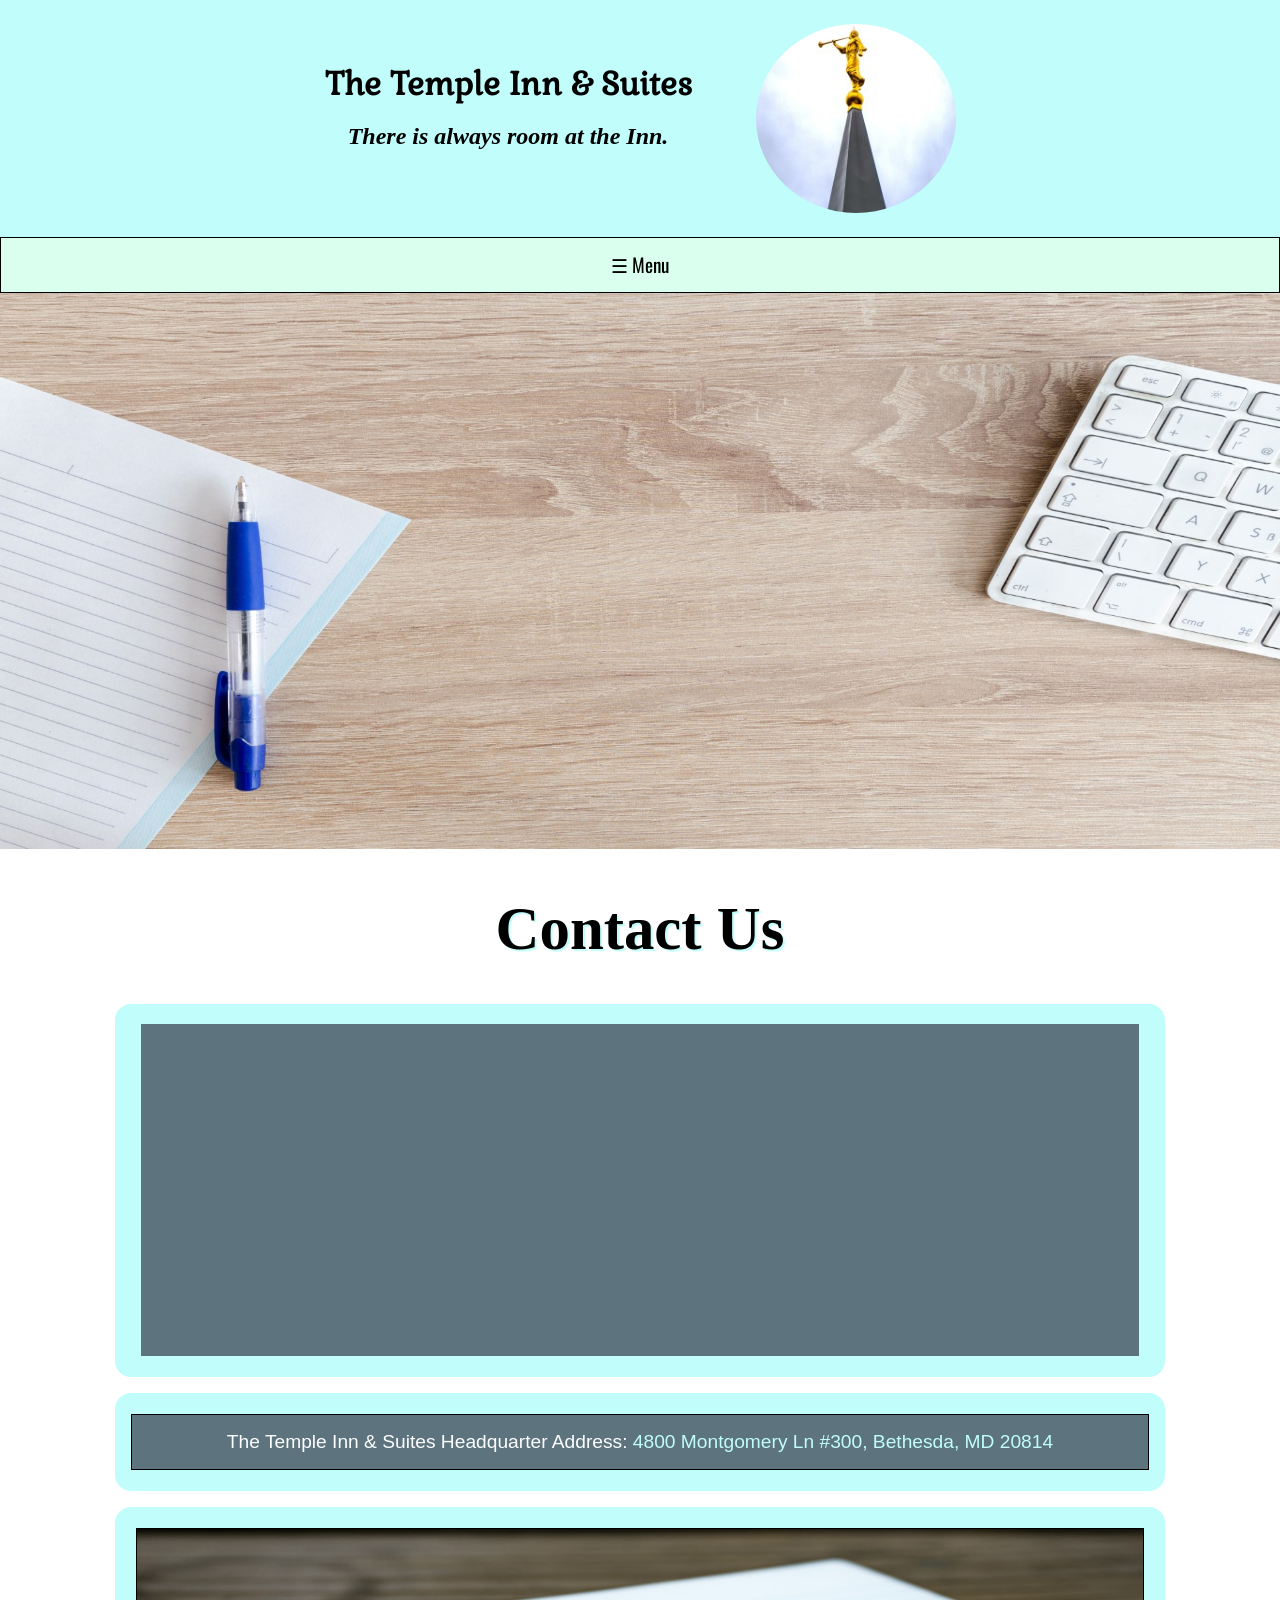
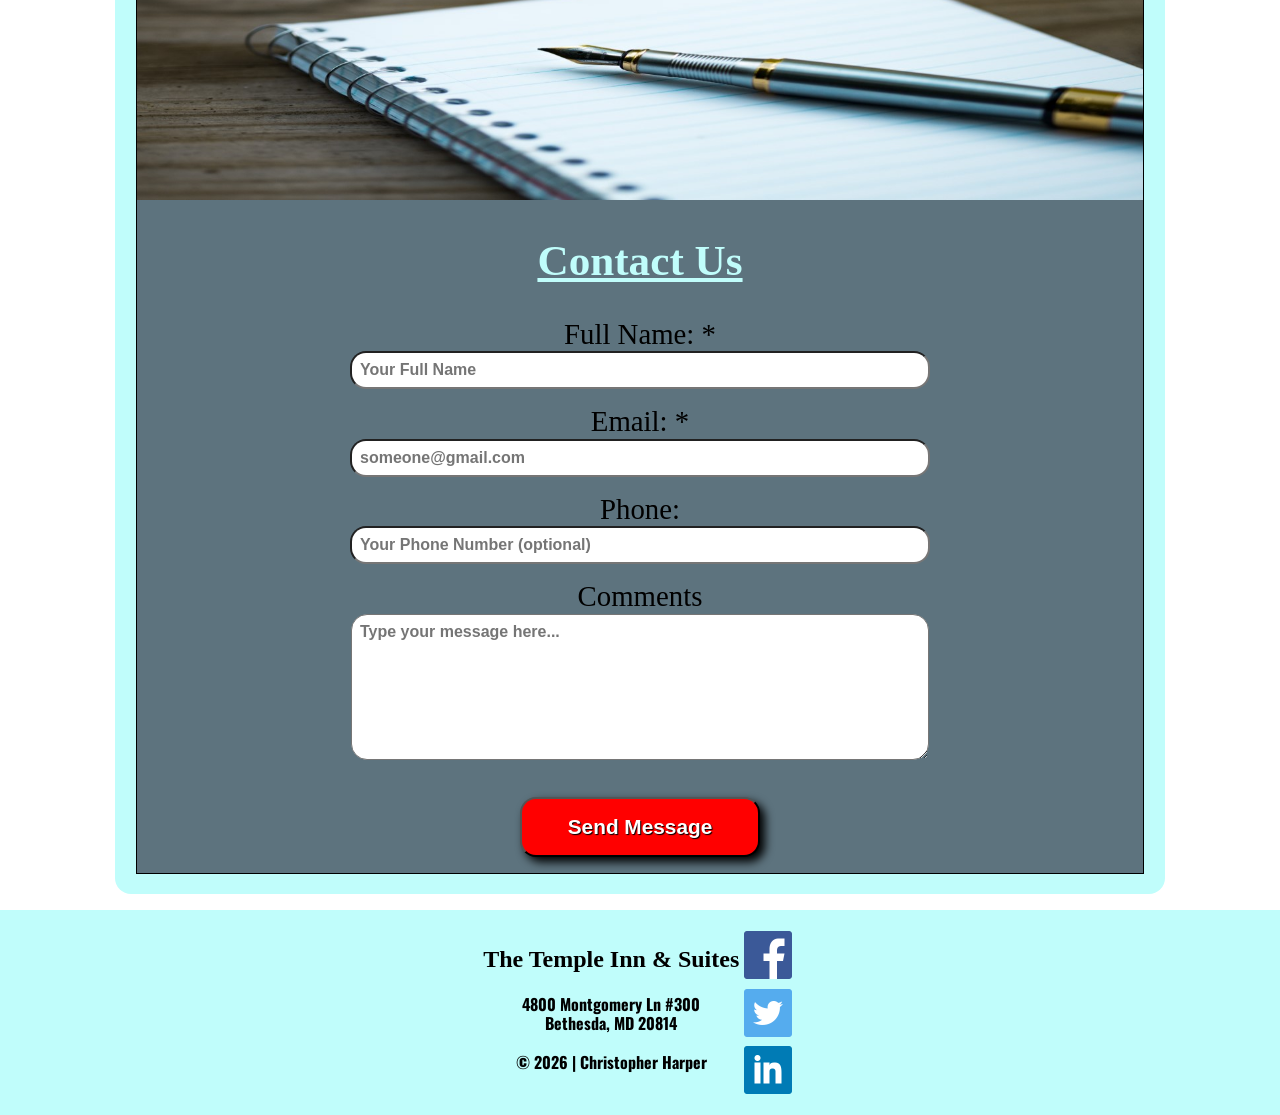
==== commit b35d7ffc: "small map for contacts" ====
--- a/contact.html
+++ b/contact.html
@@ -42,8 +42,7 @@
         <div class="contactLayout">
             <div class="mapDiv">
                 <embed class="map"
-                    src="https://www.google.com/maps/embed?pb=!1m18!1m12!1m3!1d3101.4050197013244!2d-77.09772048427034!3d38.98325177955751!2m3!1f0!2f0!3f0!3m2!1i1024!2i768!4f13.1!3m3!1m2!1s0x89b7c97b6b3b5b43%3A0x9c8eb1c5547b83eb!2s4800%20Montgomery%20Ln%20%23300%2C%20Bethesda%2C%20MD%2020814!5e0!3m2!1sen!2sus!4v1576386260816!5m2!1sen!2sus"
-                    width="800" height="600" frameborder="0" style="border:0;" allowfullscreen="" title="googleMap">
+                src="https://www.google.com/maps/embed?pb=!1m18!1m12!1m3!1d3101.405019701323!2d-77.09772048464716!3d38.98325177955754!2m3!1f0!2f0!3f0!3m2!1i1024!2i768!4f13.1!3m3!1m2!1s0x89b7c97b6b3b5b43%3A0x9c8eb1c5547b83eb!2s4800%20Montgomery%20Ln%20%23300%2C%20Bethesda%2C%20MD%2020814!5e0!3m2!1sen!2sus!4v1576722943059!5m2!1sen!2sus" width="400" height="300" frameborder="0" style="border:0;" allowfullscreen="">
             </div>
 
             <div class="contactAddress"> 
